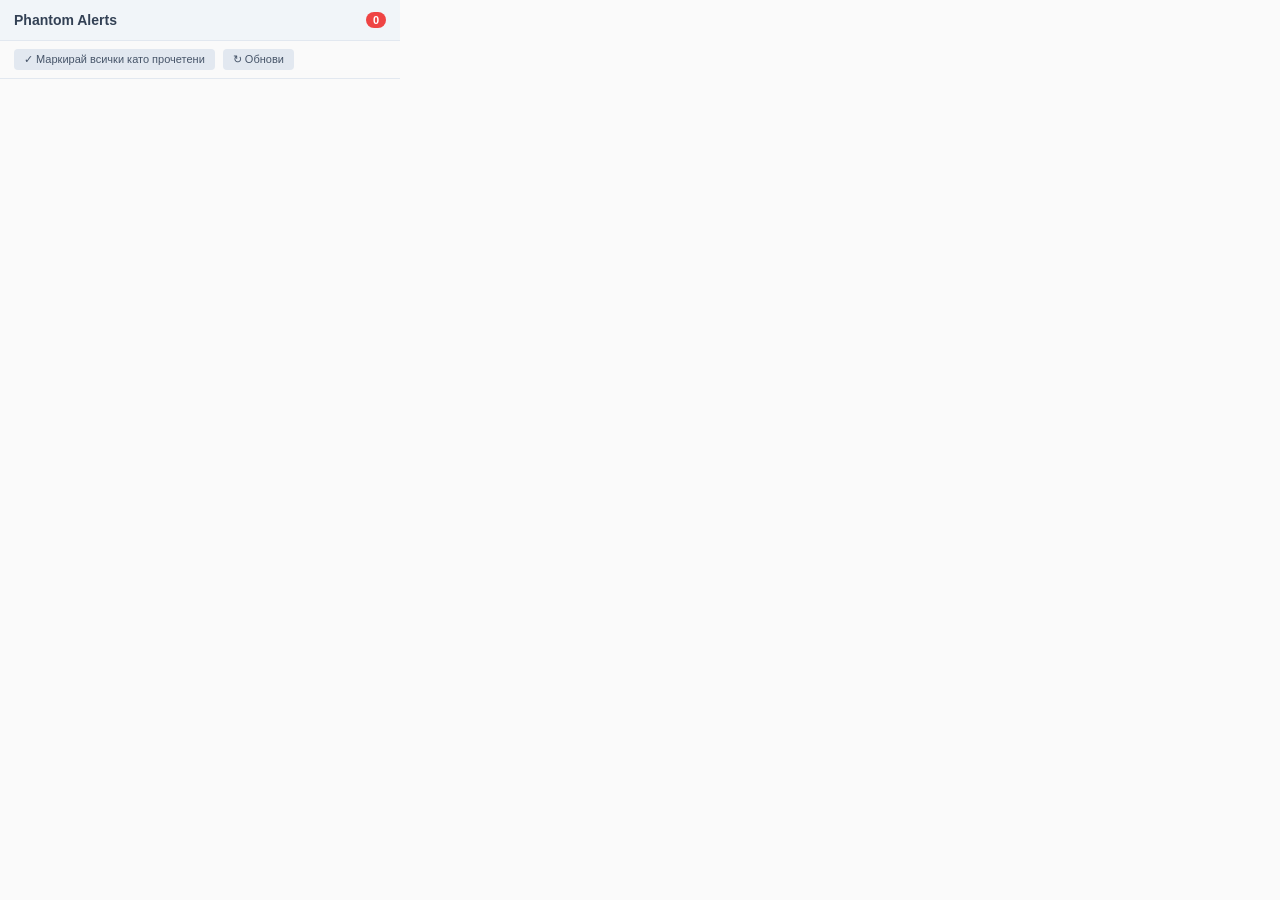
==== ss-guard-extension/popup.html @ 4dd0938d "Add rounded corners to popup window" ====
<!DOCTYPE html>
<html>
<head>
<meta charset="utf-8">
<style>
  * { margin: 0; padding: 0; box-sizing: border-box; }
  body { width: 400px; max-height: 500px; font-family: -apple-system, BlinkMacSystemFont, 'Segoe UI', sans-serif; font-size: 12px; background: #fafafa; color: #1e293b; border-radius: 12px; overflow: hidden; }
  .header { padding: 12px 14px; background: #f1f5f9; display: flex; align-items: center; justify-content: space-between; border-bottom: 1px solid #e2e8f0; }
  .header h1 { font-size: 14px; font-weight: 700; color: #334155; }
  .badge { background: #ef4444; color: #fff; font-size: 11px; font-weight: 700; padding: 2px 7px; border-radius: 10px; }
  .actions { padding: 8px 14px; display: flex; gap: 8px; border-bottom: 1px solid #e2e8f0; }
  .actions button { background: #e2e8f0; border: none; color: #475569; font-size: 11px; padding: 4px 10px; border-radius: 4px; cursor: pointer; }
  .actions button:hover { background: #cbd5e1; }
  .list { overflow-y: auto; max-height: 380px; }
  .entry { padding: 10px 14px; border-bottom: 1px solid #f1f5f9; }
  .entry:hover { background: #f1f5f9; }
  .entry-asin { font-weight: 700; color: #6d28d9; }
  .entry-detail { color: #475569; margin-top: 2px; }
  .entry-shade { color: #dc2626; font-weight: 700; }
  .entry-time { color: #94a3b8; font-size: 11px; margin-top: 2px; }
  .entry-user { color: #64748b; }
  .empty { padding: 40px; text-align: center; color: #94a3b8; }
</style>
</head>
<body>
  <div class="header">
    <h1>Phantom Alerts</h1>
    <span class="badge" id="badge">0</span>
  </div>
  <div class="actions">
    <button id="mark-read">&#x2713; &#x41C;&#x430;&#x440;&#x43A;&#x438;&#x440;&#x430;&#x439; &#x432;&#x441;&#x438;&#x447;&#x43A;&#x438; &#x43A;&#x430;&#x442;&#x43E; &#x43F;&#x440;&#x43E;&#x447;&#x435;&#x442;&#x435;&#x43D;&#x438;</button>
    <button id="refresh">&#x21BB; &#x41E;&#x431;&#x43D;&#x43E;&#x432;&#x438;</button>
  </div>
  <div class="list" id="list"></div>
  <script src="popup.js"></script>
</body>
</html>
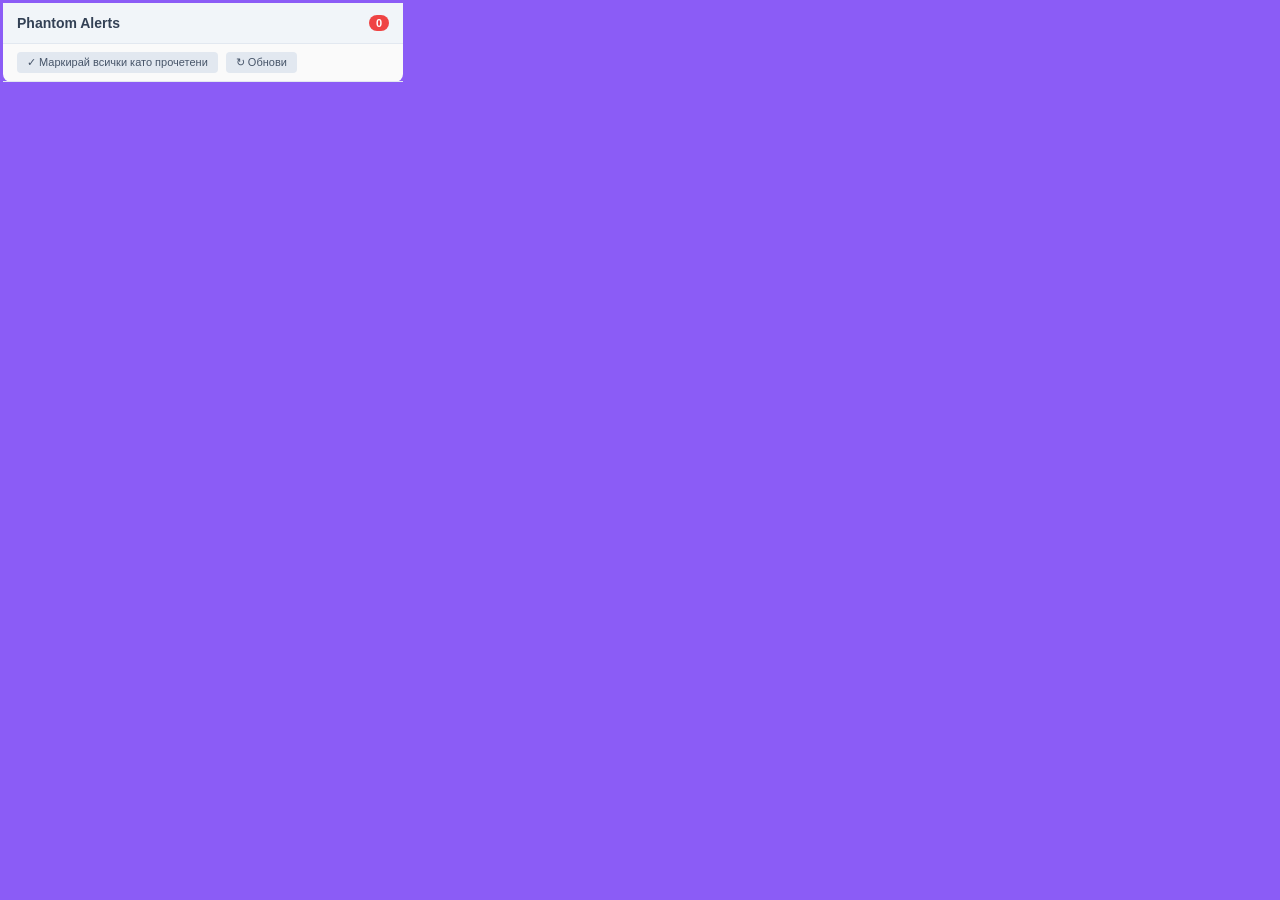
==== commit 416d7184: "Add violet border frame around popup content" ====
--- a/ss-guard-extension/popup.html
+++ b/ss-guard-extension/popup.html
@@ -4,7 +4,8 @@
 <meta charset="utf-8">
 <style>
   * { margin: 0; padding: 0; box-sizing: border-box; }
-  body { width: 400px; max-height: 500px; font-family: -apple-system, BlinkMacSystemFont, 'Segoe UI', sans-serif; font-size: 12px; background: #fafafa; color: #1e293b; border-radius: 12px; overflow: hidden; }
+  html { background: #8b5cf6; }
+  body { width: 400px; max-height: 500px; font-family: -apple-system, BlinkMacSystemFont, 'Segoe UI', sans-serif; font-size: 12px; background: #fafafa; color: #1e293b; margin: 3px; border-radius: 8px; overflow: hidden; }
   .header { padding: 12px 14px; background: #f1f5f9; display: flex; align-items: center; justify-content: space-between; border-bottom: 1px solid #e2e8f0; }
   .header h1 { font-size: 14px; font-weight: 700; color: #334155; }
   .badge { background: #ef4444; color: #fff; font-size: 11px; font-weight: 700; padding: 2px 7px; border-radius: 10px; }
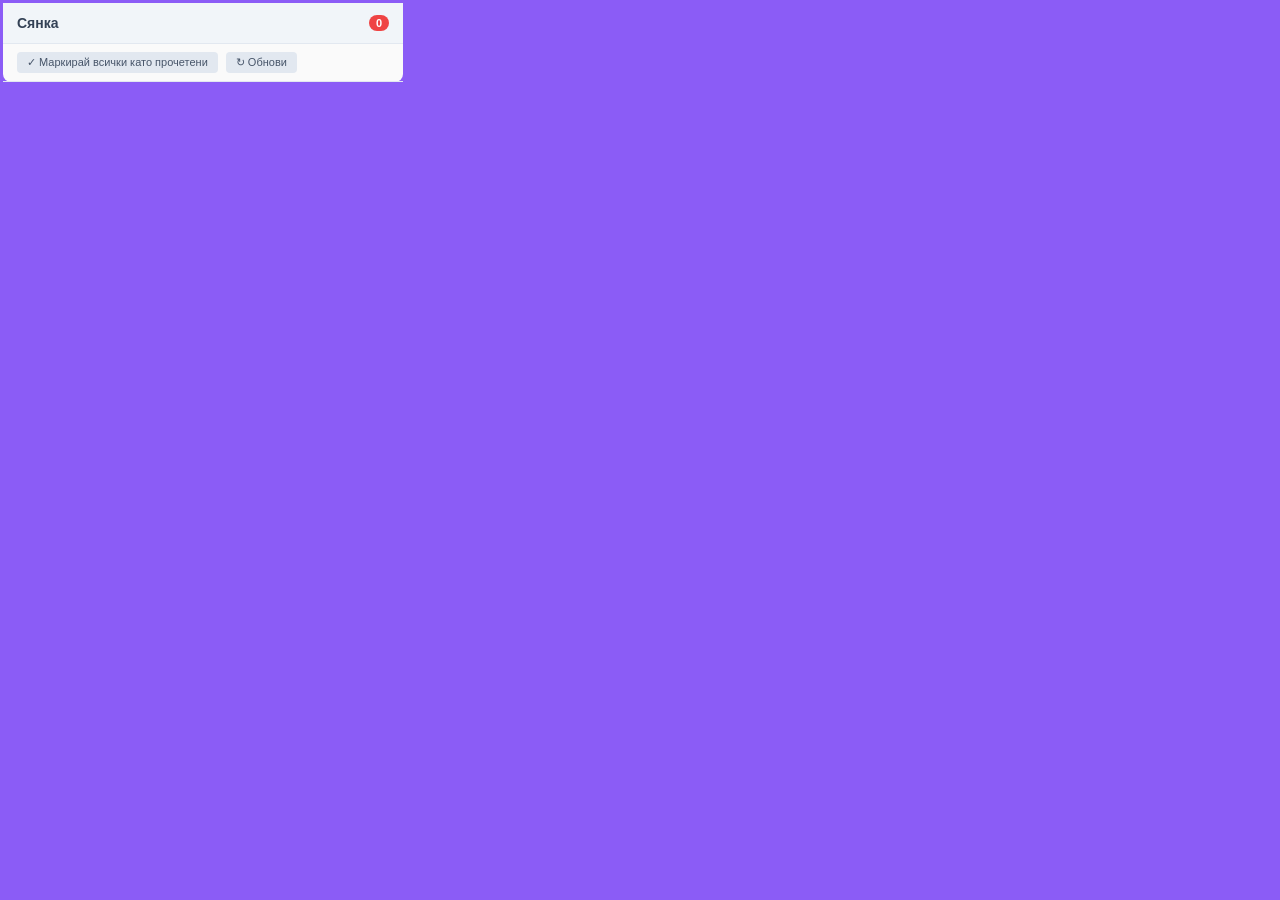
==== commit 5a584365: "Rename popup header to Сянка" ====
--- a/ss-guard-extension/popup.html
+++ b/ss-guard-extension/popup.html
@@ -13,8 +13,9 @@
   .actions button { background: #e2e8f0; border: none; color: #475569; font-size: 11px; padding: 4px 10px; border-radius: 4px; cursor: pointer; }
   .actions button:hover { background: #cbd5e1; }
   .list { overflow-y: auto; max-height: 380px; }
-  .entry { padding: 10px 14px; border-bottom: 1px solid #f1f5f9; }
-  .entry:hover { background: #f1f5f9; }
+  .entry { padding: 10px 14px; border-bottom: 2px solid #e2e8f0; border-left: 3px solid transparent; }
+  .entry:hover { background: #f1f5f9; border-left-color: #8b5cf6; }
+  .entry:nth-child(even) { background: #f8fafc; }
   .entry-asin { font-weight: 700; color: #6d28d9; }
   .entry-detail { color: #475569; margin-top: 2px; }
   .entry-shade { color: #dc2626; font-weight: 700; }
@@ -25,7 +26,7 @@
 </head>
 <body>
   <div class="header">
-    <h1>Phantom Alerts</h1>
+    <h1>Сянка</h1>
     <span class="badge" id="badge">0</span>
   </div>
   <div class="actions">
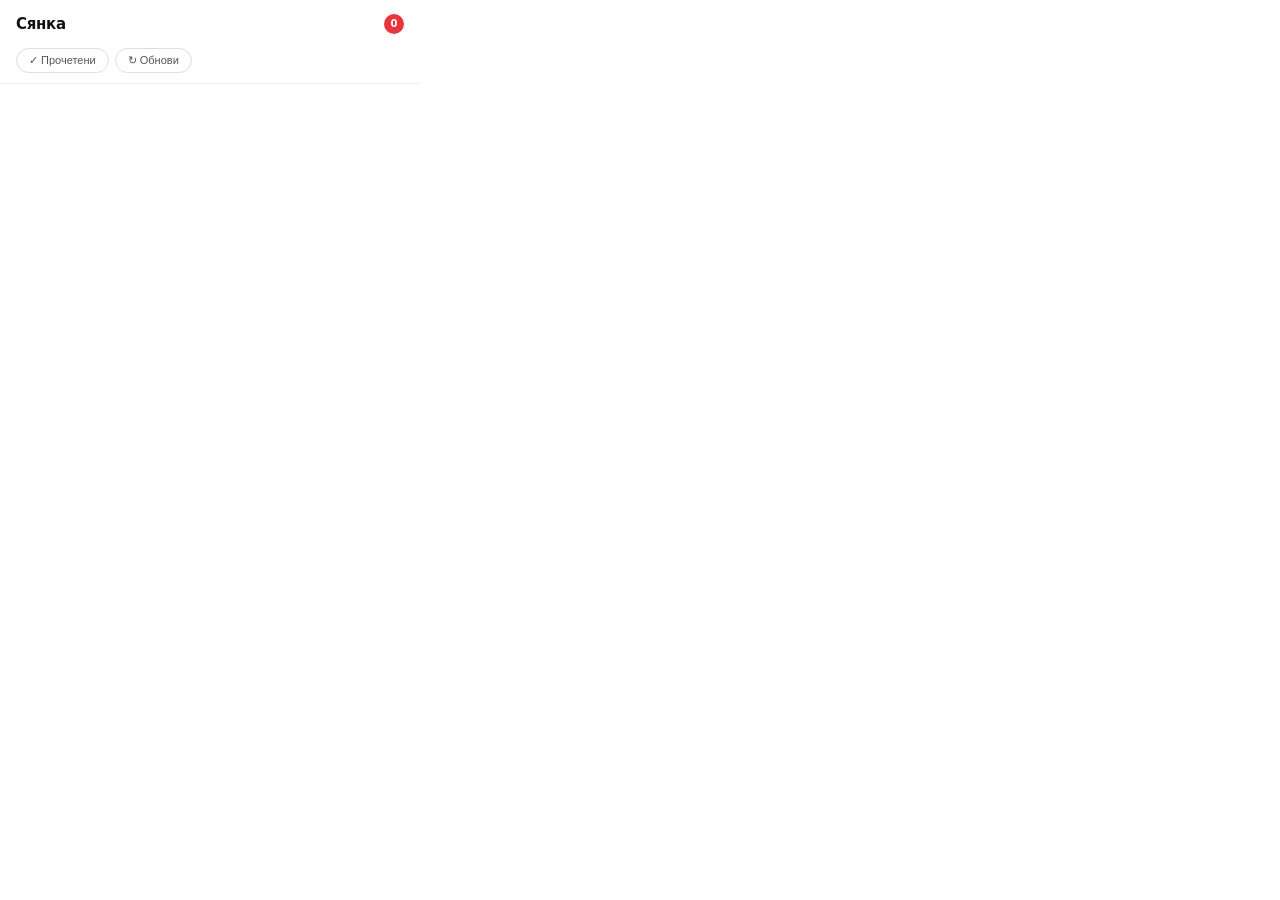
==== commit cfeff7f7: "Redesign popup — cleaner layout, fix multi-tab duplicate polling" ====
--- a/ss-guard-extension/popup.html
+++ b/ss-guard-extension/popup.html
@@ -4,24 +4,28 @@
 <meta charset="utf-8">
 <style>
   * { margin: 0; padding: 0; box-sizing: border-box; }
-  html { background: #8b5cf6; }
-  body { width: 400px; max-height: 500px; font-family: -apple-system, BlinkMacSystemFont, 'Segoe UI', sans-serif; font-size: 12px; background: #fafafa; color: #1e293b; margin: 3px; border-radius: 8px; overflow: hidden; }
-  .header { padding: 12px 14px; background: #f1f5f9; display: flex; align-items: center; justify-content: space-between; border-bottom: 1px solid #e2e8f0; }
-  .header h1 { font-size: 14px; font-weight: 700; color: #334155; }
-  .badge { background: #ef4444; color: #fff; font-size: 11px; font-weight: 700; padding: 2px 7px; border-radius: 10px; }
-  .actions { padding: 8px 14px; display: flex; gap: 8px; border-bottom: 1px solid #e2e8f0; }
-  .actions button { background: #e2e8f0; border: none; color: #475569; font-size: 11px; padding: 4px 10px; border-radius: 4px; cursor: pointer; }
-  .actions button:hover { background: #cbd5e1; }
-  .list { overflow-y: auto; max-height: 380px; }
-  .entry { padding: 10px 14px; border-bottom: 2px solid #e2e8f0; border-left: 3px solid transparent; }
-  .entry:hover { background: #f1f5f9; border-left-color: #8b5cf6; }
-  .entry:nth-child(even) { background: #f8fafc; }
-  .entry-asin { font-weight: 700; color: #6d28d9; }
-  .entry-detail { color: #475569; margin-top: 2px; }
-  .entry-shade { color: #dc2626; font-weight: 700; }
-  .entry-time { color: #94a3b8; font-size: 11px; margin-top: 2px; }
-  .entry-user { color: #64748b; }
-  .empty { padding: 40px; text-align: center; color: #94a3b8; }
+  body { width: 420px; max-height: 520px; font-family: 'Segoe UI', system-ui, sans-serif; font-size: 12px; background: #fff; color: #333; }
+  .header { padding: 14px 16px; display: flex; align-items: center; justify-content: space-between; }
+  .header h1 { font-size: 15px; font-weight: 600; color: #111; letter-spacing: -0.3px; }
+  .badge { background: #e8353e; color: #fff; font-size: 10px; font-weight: 700; min-width: 20px; height: 20px; line-height: 20px; text-align: center; border-radius: 10px; padding: 0 6px; }
+  .actions { padding: 0 16px 10px; display: flex; gap: 6px; }
+  .actions button { background: none; border: 1px solid #ddd; color: #555; font-size: 11px; padding: 5px 12px; border-radius: 20px; cursor: pointer; transition: all 0.15s; }
+  .actions button:hover { border-color: #999; color: #111; }
+  .divider { height: 1px; background: #eee; }
+  .list { overflow-y: auto; max-height: 400px; }
+  .entry { padding: 12px 16px; transition: background 0.1s; }
+  .entry + .entry { border-top: 1px solid #f3f3f3; }
+  .entry:hover { background: #f9f9f9; }
+  .entry-top { display: flex; justify-content: space-between; align-items: baseline; }
+  .entry-asin { font-weight: 600; color: #111; font-size: 12px; }
+  .entry-asin .shipment { color: #888; font-weight: 400; }
+  .entry-param { font-size: 15px; font-weight: 700; color: #111; font-variant-numeric: tabular-nums; }
+  .entry-desc { color: #666; margin-top: 3px; line-height: 1.35; font-size: 11px; }
+  .entry-bottom { display: flex; justify-content: space-between; align-items: center; margin-top: 5px; }
+  .entry-nums { font-size: 11px; color: #888; }
+  .entry-shade { color: #e8353e; font-weight: 600; }
+  .entry-meta { font-size: 10px; color: #aaa; text-align: right; }
+  .empty { padding: 50px 20px; text-align: center; color: #bbb; font-size: 13px; }
 </style>
 </head>
 <body>
@@ -30,9 +34,10 @@
     <span class="badge" id="badge">0</span>
   </div>
   <div class="actions">
-    <button id="mark-read">&#x2713; &#x41C;&#x430;&#x440;&#x43A;&#x438;&#x440;&#x430;&#x439; &#x432;&#x441;&#x438;&#x447;&#x43A;&#x438; &#x43A;&#x430;&#x442;&#x43E; &#x43F;&#x440;&#x43E;&#x447;&#x435;&#x442;&#x435;&#x43D;&#x438;</button>
-    <button id="refresh">&#x21BB; &#x41E;&#x431;&#x43D;&#x43E;&#x432;&#x438;</button>
+    <button id="mark-read">&#x2713; Прочетени</button>
+    <button id="refresh">&#x21BB; Обнови</button>
   </div>
+  <div class="divider"></div>
   <div class="list" id="list"></div>
   <script src="popup.js"></script>
 </body>
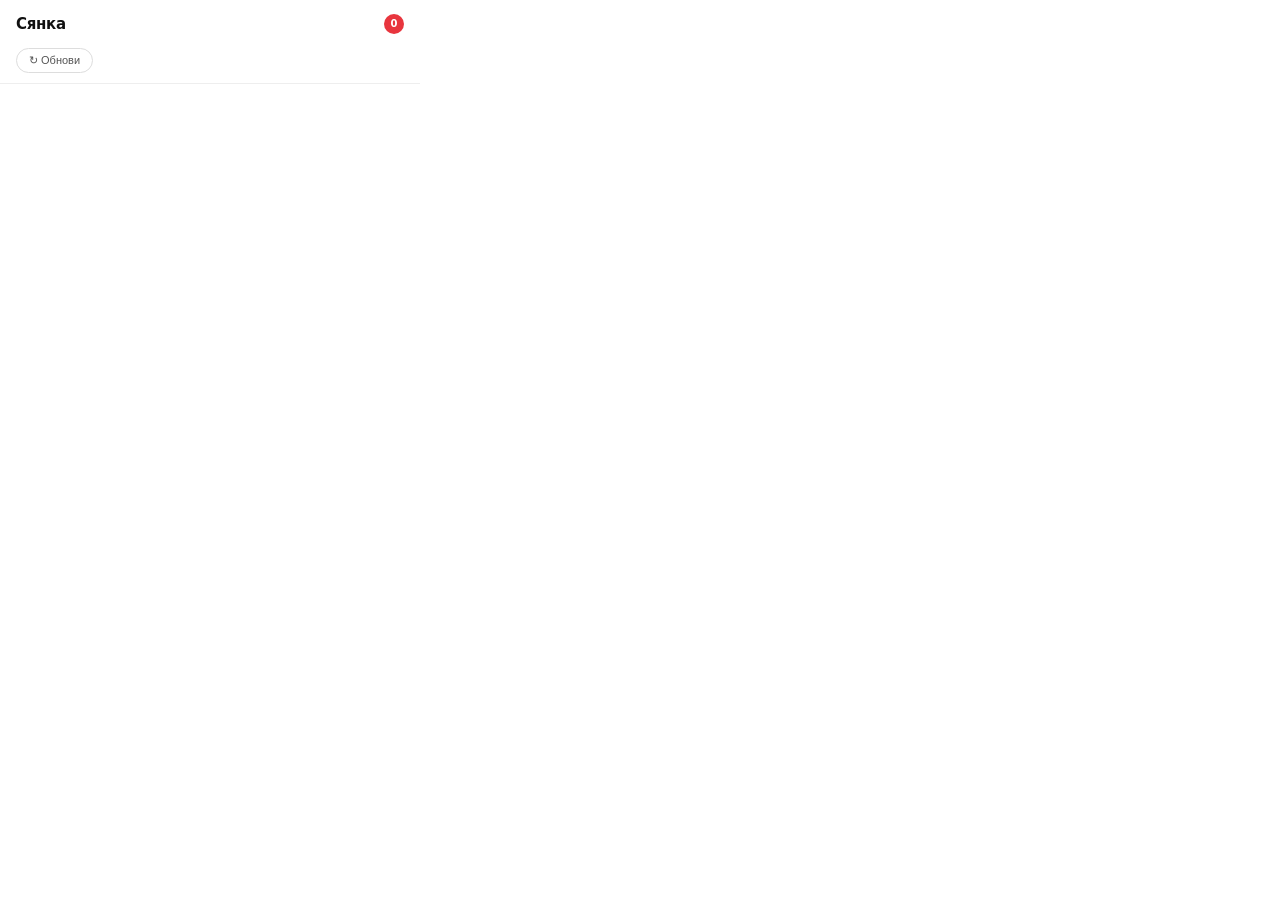
==== commit e5c91a1f: "Remove mark-as-read button, auto-clear on popup open" ====
--- a/ss-guard-extension/popup.html
+++ b/ss-guard-extension/popup.html
@@ -34,7 +34,6 @@
     <span class="badge" id="badge">0</span>
   </div>
   <div class="actions">
-    <button id="mark-read">&#x2713; Прочетени</button>
     <button id="refresh">&#x21BB; Обнови</button>
   </div>
   <div class="divider"></div>
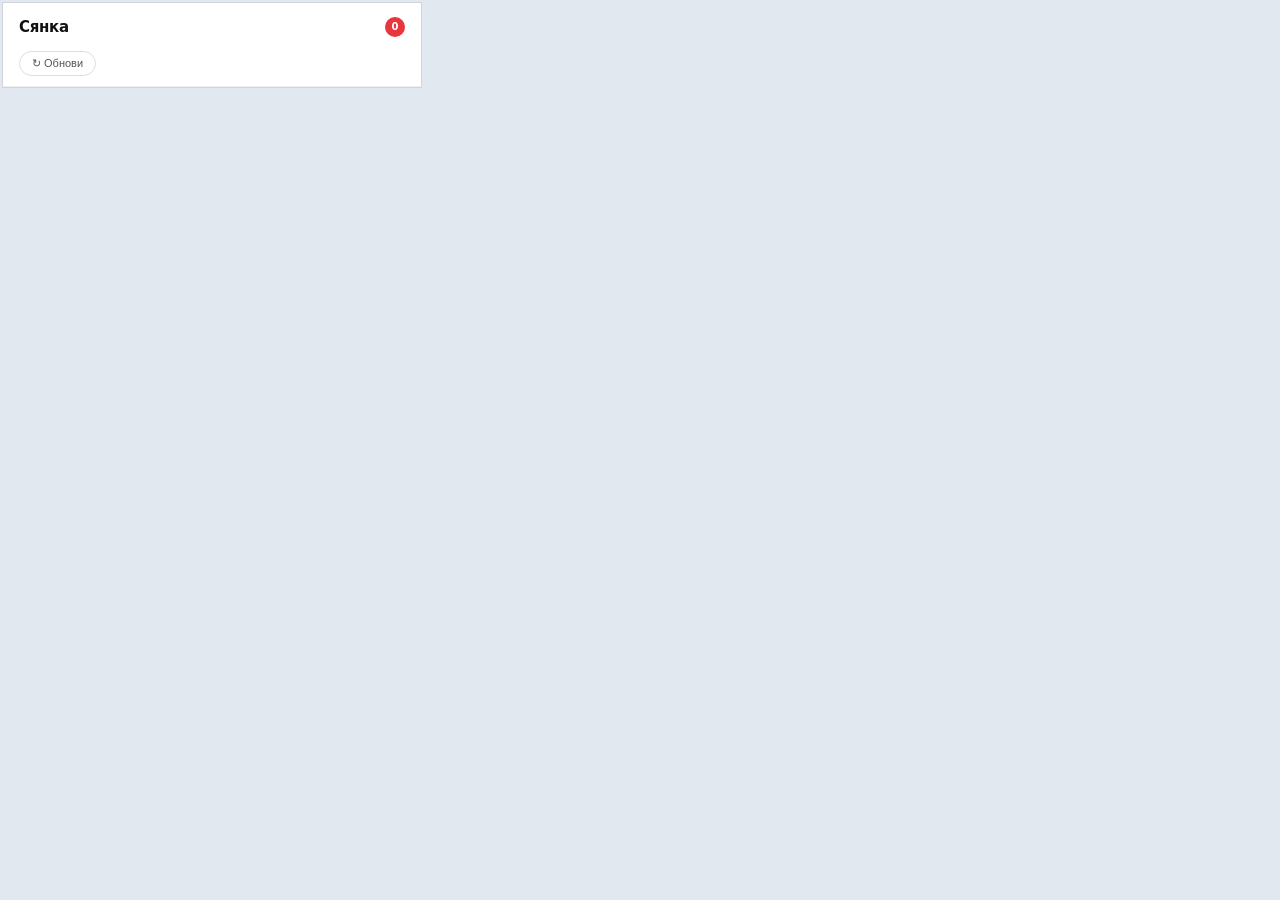
==== commit f8ce29f3: "Simplify extension: remove toasts/chime, keep badge counter + popup + guard" ====
--- a/ss-guard-extension/popup.html
+++ b/ss-guard-extension/popup.html
@@ -4,7 +4,8 @@
 <meta charset="utf-8">
 <style>
   * { margin: 0; padding: 0; box-sizing: border-box; }
-  body { width: 420px; max-height: 520px; font-family: 'Segoe UI', system-ui, sans-serif; font-size: 12px; background: #fff; color: #333; }
+  html { background: #e2e8f0; }
+  body { width: 420px; max-height: 520px; font-family: 'Segoe UI', system-ui, sans-serif; font-size: 12px; background: #fff; color: #333; margin: 2px; border: 1px solid #d1d5db; }
   .header { padding: 14px 16px; display: flex; align-items: center; justify-content: space-between; }
   .header h1 { font-size: 15px; font-weight: 600; color: #111; letter-spacing: -0.3px; }
   .badge { background: #e8353e; color: #fff; font-size: 10px; font-weight: 700; min-width: 20px; height: 20px; line-height: 20px; text-align: center; border-radius: 10px; padding: 0 6px; }
